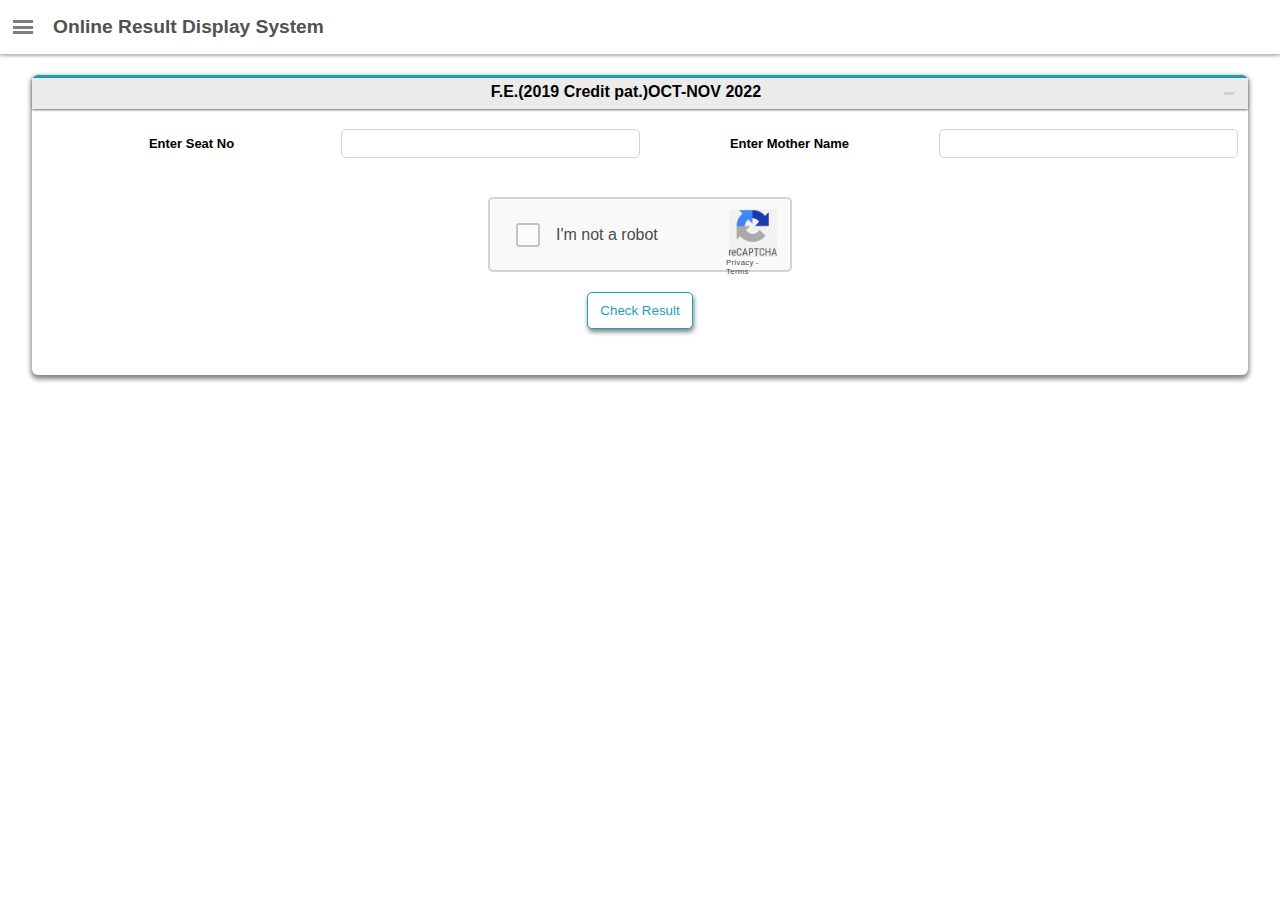
==== sppu.html @ 76d0bcb9 "added sppu.html" ====
<!DOCTYPE html>
<html lang="en" >
<head>
    <meta charset="UTF-8">
    <meta name="viewport" content="width=device-width, initial-scale=1.0">
    <link rel="stylesheet" href="sppu.css">
    <link rel="stylesheet" href="https://cdnjs.cloudflare.com/ajax/libs/font-awesome/6.4.0/css/all.min.css">
    <title>Result</title>
</head>
<body >
    <script src="database.js"></script>    

    <div id="sppuBody">
    <nav id="nav-bar">
        <div class="elem-1">
            <div style="background-color: #343a40;z-index: 1;display: flex;justify-content: center;align-items: center;" >
            <img style="width: 45px; height:34px; border-radius: 50%;z-index: 1;" src="sppu_logo.jpg" alt="sppu logo">
            </div>
            <p id="nav-heading">Online Result Display System</p>
        </div>
        <div class="elem-2">
            <p class="child-elem" id="dashboard"><a href="https://onlineresults.unipune.ac.in/Result/Dashboard/Default" style="text-decoration: none;color:white;"><img src="user-logo.png" alt="Dashboard" style="width: 2em;vertical-align: middle;margin-right: 10px;">Dashboard</a></p>
            <p class="child-elem" style="color: #c2c7d0;margin-top: 10px;"><a href="https://onlineresults.unipune.ac.in/Result/Dashboard/Default" style="text-decoration: none;color:#c2c7d0;"><img src="home-logo.png" alt="home" style="width: 1.5em;vertical-align: bottom; margin-right: 10px;">Home</a></p>
        </div>
    </nav>
    <div id="top-heading" >
        <div id="side-bar" onclick="sidemenu()">
            <div class="sidemenu"></div>
            <div class="sidemenu"></div>
            <div class="sidemenu"></div>
        </div>
    <p class="top-txt" onclick="sidemenu2()">Online Result Display System</p>
    </div>
    <!--main container-->
    <div class="search-result" onclick="sidemenu2()">
        <!--Heading-->
        <p id="search-heading">F.E.(2019 Credit pat.)OCT-NOV 2022<i class="minus-sign"><div class="inner-minus"></div></i></p>
        <!--search-input detail box-->
        <div class="search-detail">
                <label id="dis1" for="seatNo" class="detail-gap detlab">Enter Seat No</label>
                <input type="text" id="rollNum" class="detail-gap detail-input">
                <p class="error-msg" id="seat-error"></p>            
                <label for="motherName" class="detail-gap detlab" id="mother-label">Enter Mother Name</label>
                <input type="text" id="momName" class="detail-gap detail-input">
                <p class="error-msg" id="mother-error"></p>
        </div>
            
        <!--captcha box-->
        <div class="captcha">
            <div class="spinner">
                <label>
                    <input id="capCheck" type="checkbox" value="false" onclick="robot()">
                    <span class="checkmark"><span>&nbsp;</span></span>
                </label>
            </div>
            <div class="text">
                I'm not a robot
            </div>
            <div class="logo">
                <img src="captcha-logo.png">
                <small style="font-size: 0.48em;margin-top: 1px;"><a class="cap-link" href="https://policies.google.com/privacy?hl=en" class="caplink">Privacy</a> -
              <a class="cap-link" href="https://policies.google.com/terms?hl=en" class="caplink">Terms</a></small>
            </div>
        </div>
        <div class="check-btn">
        <button id="check-result" onclick="showTime()">Check Result</button>
        </div>
        
             
    </div>
    </div>

<!--*********** Result Page-->

    <div class="main-container" id="sppuResult" style="display: none;">
        <div class="head-container">
            <img style="width: 80px;" src="sppu_logo.jpg" alt="sppu-logo" id="sppu-logo2">
            <h1 class="top-heading2">SAVITRIBAI PHULE PUNE UNIVERSITY</h1>
            <p class="top-heading2" style="font-size: 1.1em;line-height: 20px;">(formerly University of Pune)<br>GANESHKHIND PUNE 411007</p>
        </div>
        <div class="info-container">
            <p>Branch/Course : F.E.(2019 CREDIT PAT.) MAR/APR 20203</p>
            <div class="detail-1">
                <p style="justify-self: left;">Seat No: <span id="seatNoOut">---</span></p>
                <p>Center: 70</p>
                <p >Perm Reg No(PRN): <span id="prnOut">---</span></p>
            </div>
            <div class="detail-2">
                <p id="balak">Student Name: <span id="studentName">---</span></p>
                <p id="mami">Mother Name: <span id="motherNameOut">---</span></p>
            </div>
            <p>Inst.Name: 70 A.C.T.'S ALARD COLLEGE OF ENGINEERING,MULSI,PUNE</p>
        </div>
        <div id="table"></div>
        <div>
            <p style="font-weight: 700;margin-bottom: 40px;margin-left: 8%;">TOTAL CREDITS EARNED : <span>--</span> SGPA :- --</p>
        </div>
        <div>
            <p style="font-weight: 700;margin-left: 8%;">RESULT DATE: 10 Sep 2023</p>
        </div>
        <div>
            <p>The results published online are for immediate information only.
                These cannot be treated as original statement of marks.
                Please verify the information from original statement of issued by the
                Savitribai Phule Pune University Separately.
            </p>
        </div>
    </div>
    <script src="jquery-3.7.1.min.js"></script>
    <script src="sppu.js"></script>
</body>
</htm
---- sppu.css ----
*{
    margin: 0;
    padding: 0;
    font-family: -apple-system, BlinkMacSystemFont, "Segoe UI", Roboto, "Helvetica Neue", Arial, sans-serif, "Apple Color Emoji", "Segoe UI Emoji", "Segoe UI Symbol"
}
/*spinner*/
/*spinner*/
#nav-bar{
  height: 100%;
  width: 0px;
  position: fixed;
  z-index: 1;
  top: 0;
  left: 0;
  background-color: #343a40;
  overflow-x: hidden;
  transition: 0.5s;
}
.elem-1{
    display:grid;
    grid-template-columns: 60px 1fr;
    border-bottom:1px solid #b4b7bb28;
    box-sizing: border-box;
    height: 57.5px;
    margin-bottom: 30px;
}
#nav-heading{
    color: #ffffffd9;
    font-size: 1.2rem;
    font-weight: 600;
    padding:13px 8px;
    white-space: nowrap;
    animation: scrollText 6s infinite linear;
}
 
@keyframes scrollText {
        from { transform: translateX(100%); }
        to { transform: translateX(-100%); }
}
.elem-2{
    padding:0 8px 0 8px;
}
#dashboard{
    background-color: #117a65;
    border-radius: 5px;
    color: white;
    padding-left: 20px;
    box-shadow: 0px 1px 10px rgb(11, 11, 11);
    padding: 6px 16px;
}
.child-elem{
    font-size: small;
    font-weight: 400;
    cursor: pointer;
}
#top-heading{
    display: grid;
    grid-template-columns: 30px 1fr;
    grid-template-rows: 1fr;
    padding: 16px 8px;
    justify-content: center;
    align-content: center;
    box-sizing: border-box;
    margin-bottom: 20px;
    box-shadow: 0 0 4px 0px gray;
    font-size: 1.2rem;
    border-bottom:1px solid #bdbec0;
    
}
.top-txt{
    text-align: left;
    color: #515151;
    font-weight: 600;
    padding-left: 15px;
}
.search-result{
    display: flex;
    flex-direction: column;
    width: 95vw;
    height: 300px;
    margin: 10px;
    border-top: 3px solid #17a0b6;
    border-radius: 6px;
    margin: auto;
    box-shadow: 0px 2.5px 5px 1px gray;
    box-sizing: border-box;
}
#search-heading{
    margin-bottom: 10px;
    padding: 5px;
    width: 100%;
    text-align: center;
    box-sizing: border-box;
    font-weight: 600;
    box-shadow: 0px 1px 2px rgb(111, 111, 111);
    background-color: #ebebeb;
}

/*captcha*//*
.captcha-box{
    display: grid;
    grid-template-columns: 50px 1fr 66px;
    grid-template-rows:47px 10px;
    justify-items: center;
    align-items: center;
    width: 304px;
    height: 75px;
    background-color: white;
    border: 1px solid #d3d3d3;
    border-radius: 5px;
    margin: auto;
   padding: 10px;
}
#c-item-1{
    grid-row:1/ span 2;
}
#c-item-2{
    grid-row:1/ span 2;
    
}
#c-item-4{
    grid-column: 3/4;
    grid-row: 2/3;
}
.logo-box{
    width: 58px;
    height: 47px;
}
.cap-check{
    width: 20px;
    height: 20px;
    
}
.caplink{
    text-decoration: none;
    color: rgb(73, 73, 73);
    font-size: 8px;
    font-weight: 400;
    letter-spacing: 0px;
}*/
/*captcha*/
.error-msg{
    color: red;
    font-size: 13px;
    height: 1em;
}
#side-bar{
    cursor: pointer;
    justify-self: center;
    align-self: center;
}
.sidemenu{
    width: 20px;
    height:3px;
    background-color: #7e7e7e;
    margin: 2.5px;
}
.minus-sign{
    width: 10.237px;
    height:3px;
    background-color: lightgrey;
    display: inline;
    float: right;
    margin: 9px;
}
.minus-sign:hover{
    background-color: #515151;
}
.search-detail{
    display: grid;
    grid-template-columns: 1fr 1fr 1fr 1fr;
    grid-template-rows: 1fr 1fr;
    justify-items: center;
    align-items: center;
    margin: 10px;

}
.detail-input{
    width:100%;
    padding: .375rem .75rem;
    border-radius:5px;
    border: 1px solid #d3d3d3;
    box-sizing: border-box;

}
.detail-input:focus{
    outline: none;
    box-shadow: 0 0 0px 5px #bfdeff;
    border: 1px solid #80bdff;
}
#seat-error{
    grid-column: 2/3;
}
#mother-error{
    grid-column: 4/5;
}
#mother-label{
    grid-column: 3/4;
    grid-row: 1/2;

}
#momName{
    grid-column: 4/5;
    grid-row: 1/2;
}
.detlab{
    font-size: 13px;
    font-weight: 600;
}
.check-btn{
    width: 100%;
    height: 100%;
    display: flex;
    justify-content: center;
}
#check-result{
    width: 106px;
    height: 37px;
    padding: 5px;
    color:#17a2b8;
    border: 1px solid #17a2b8;
    border-radius: 5px;
    box-shadow: 1px 3px 5px gray;
    background-color: #fff;
    margin-top: 20px;
    cursor: pointer;
}
#check-result:hover{
    background-color: #17a2b8;
    color: #fff;
}








/*result showing page */
.main-container{
    padding: 20px 50px;
    width: 100vw;
    box-sizing: border-box;
}

.head-container{
    width: 100%;
    display: grid;
    grid-template-columns: 100px 1fr;
    grid-template-rows: 1fr 1fr;
    justify-items: center;
    align-items: center;
    border-bottom: 2px solid black;
}
#sppu-logo2{
    grid-row: 1/3;
    justify-self: right;

}
.top-heading2{
    text-align: center;
    font-weight: 600;
}
.info-container{
    font-weight: 600;
    margin-bottom: 40px;
}
#mami{
    justify-self: right;
}
.detail-1{
    width: 100%;
    display: grid;
    grid-template-columns: 200px 1fr 1fr;
    grid-template-rows: 1fr;
    justify-items: right;
}
.detail-2{
    width: 100%;
    display: grid;
    grid-template-columns: 1fr 1fr;
    grid-template-rows: 1fr;
}
table{
    width: 100%;
    margin: 5px 5px 10px 5px;
}
thead{
    font-weight: 700;
}



/********Media Screen*********/
@media only screen and (max-width: 600px) {
    .search-detail{
        display: grid;
        grid-template-columns: 1fr;
        grid-template-rows: 1fr 1fr 1fr 1fr 1fr 1fr;
        justify-items: center;
        align-items: center;
        margin: 10px;
    
    }
    #dis1{
        grid-column: 1/2;
        grid-row: 1/2;

    }
    #rollNum{
        grid-column: 1/2;
        grid-row: 2/3;

    }
    #seat-error{
        grid-column: 1/2;
        grid-row: 3/4;

    }
    #mother-label{
        grid-column: 1/2;
        grid-row: 4/5;
    }
    #momName{
        grid-column: 1/2;
        grid-row: 5/6;
    }
    #mother-error{
        grid-column: 1/2;
        grid-row: 6/7;
    }
    
    .search-result{
        display: flex;
        flex-direction: column;
        width: 95vw;
        height: 60.1vh;
        margin: 10px;
        border-top: 3px solid #17a0b6;
        border-radius: 6px;
        margin: auto;
        box-shadow: 0px 2.5px 5px 1px gray;
        box-sizing: border-box;
    }
    .detail-input{
    width:90%;
    padding: .375rem .75rem;
    border-radius:5px;
    border: 1px solid #d3d3d3;
    box-sizing: border-box;
}
.detail-gap{
    margin: 0;
}
}

/********** SPINNER ANIMATION *******************/

.captcha {
    position: relative;
    background-color:#f9f9f9;
    border:2px solid #d3d3d3;
    border-radius:5px;
    color:#4c4a4b;
    display:flex;
    justify-content:center;
    align-items:center;
    width: 304px;
    height: 75px;
    margin: auto;
    padding: 10px;
    box-sizing: border-box;
  }
  
  @media screen and (max-width: 500px) {
    .captcha {
      flex-direction:column;
    }
    .text {
      margin:.5em!important;
      text-align:center;
    }
    .logo {
      align-self: center!important;
    }
    .spinner {
      margin:2em .5em .5em .5em!important;
    }
  }
  
  .text {
    font-size:1em;
    font-weight:500;
    margin-right:1em;
    width: 200px;
    overflow: hidden;
  }
  .spinner {
    position:relative;
    width:1.5em;
    height:1.5em;
    display:flex;
    margin:2em 1em;
    align-items:center;
    justify-content:center;
  }
  input[type="checkbox"] { position: absolute; opacity: 0; z-index: -1; }
  input[type="checkbox"]+.checkmark {
    display:inline-block;
    width:1.25em;
    height:1.25em;
    background-color:#fcfcfc;
    border:2.5px solid #c3c3c3;
    border-radius:3px;
    display:flex;
    justify-content:center;
    align-items:center;
    cursor: pointer;
  }
  input[type="checkbox"]+.checkmark span {
    content:'';
    position:relative;/*
    position:absolute;
    border-bottom:3px solid;
    border-right:3px solid;
    border-color:#029f56;*/
    margin-top:-3px;
    transform:rotate(45deg);
    width:.75em;
    height:1.2em;
    opacity:0;
  }
  input[type="checkbox"]+.checkmark>span:after {
    content:'';
    position:absolute;
    display:block;
    height:3px;
    bottom:0;left:0;
    background-color:#029f56;
  }
  input[type="checkbox"]+.checkmark>span:before {
    content:'';
    position:absolute;
    display:block;
    width:3px;
    bottom:0;right:0;
    background-color:#029f56;
  }
  input[type="checkbox"]:checked+.checkmark { 
    animation:2s spin forwards;
  }
  input[type="checkbox"]:checked+.checkmark>span { 
    animation:1s fadein 1.9s forwards;
  }
  input[type="checkbox"]:checked+.checkmark>span:after {animation:.3s bottomslide 2s forwards;}
  input[type="checkbox"]:checked+.checkmark>span:before {animation:.5s rightslide 2.2s forwards;}
  @keyframes fadein {
    0% {opacity:0;}
    100% {opacity:1;}
  }
  @keyframes bottomslide {
    0% {width:0;}
    100% {width:100%;}
  }
  @keyframes rightslide {
    0% {height:0;}
    100% {height:100%;}
  }
  .logo {
    display:flex;
    flex-direction:column;
    align-items:center;
    height:100%;
    width: 70px;
  }
  .logo img {
    height: 3em;
    width:3em;
  }
  /*.logo p {
    color:#9d9ba7;
    margin:0;
    font-size:1em;
    font-weight:700;
    margin:.4em 0 .2em 0;
  }*/
 /* .logo small {
    color:#9d9ba7;
    margin:0;
    font-size:.8em;
  }*/
  @keyframes spin {
    10% {
      width:0;
      height:0;
      border-width:6px;
    }
    30% {
      width:0;
      height:0;
      border-radius:50%;
      border-width:1em;
      transform: rotate(0deg);
      border-color:rgb(199,218,245);
    }
    50% {
      width:2em;
      height:2em;
      border-radius:50%;
      border-width:4px;
      border-color:rgb(199,218,245);
      border-right-color:rgb(89,152,239);
    }
    70% {
      border-width:4px;
      border-color:rgb(199,218,245);
      border-right-color:rgb(89,152,239);
    }
    90% {
      border-width:4px;
    }
    100% {
      width:2em;
      height:2em;
      border-radius:50%;
      transform: rotate(720deg);
      border-color:transparent;
    }
  }
  ::selection {
    background-color:transparent;
    color:teal;
  }
  ::-moz-selection {
    background-color:transparent;
    color:teal;
  }
  .cap-link{
text-decoration: none;
color: rgb(73, 73, 73);
font-size: 1em;
font-weight: 400;
letter-spacing: 0.35px;

}
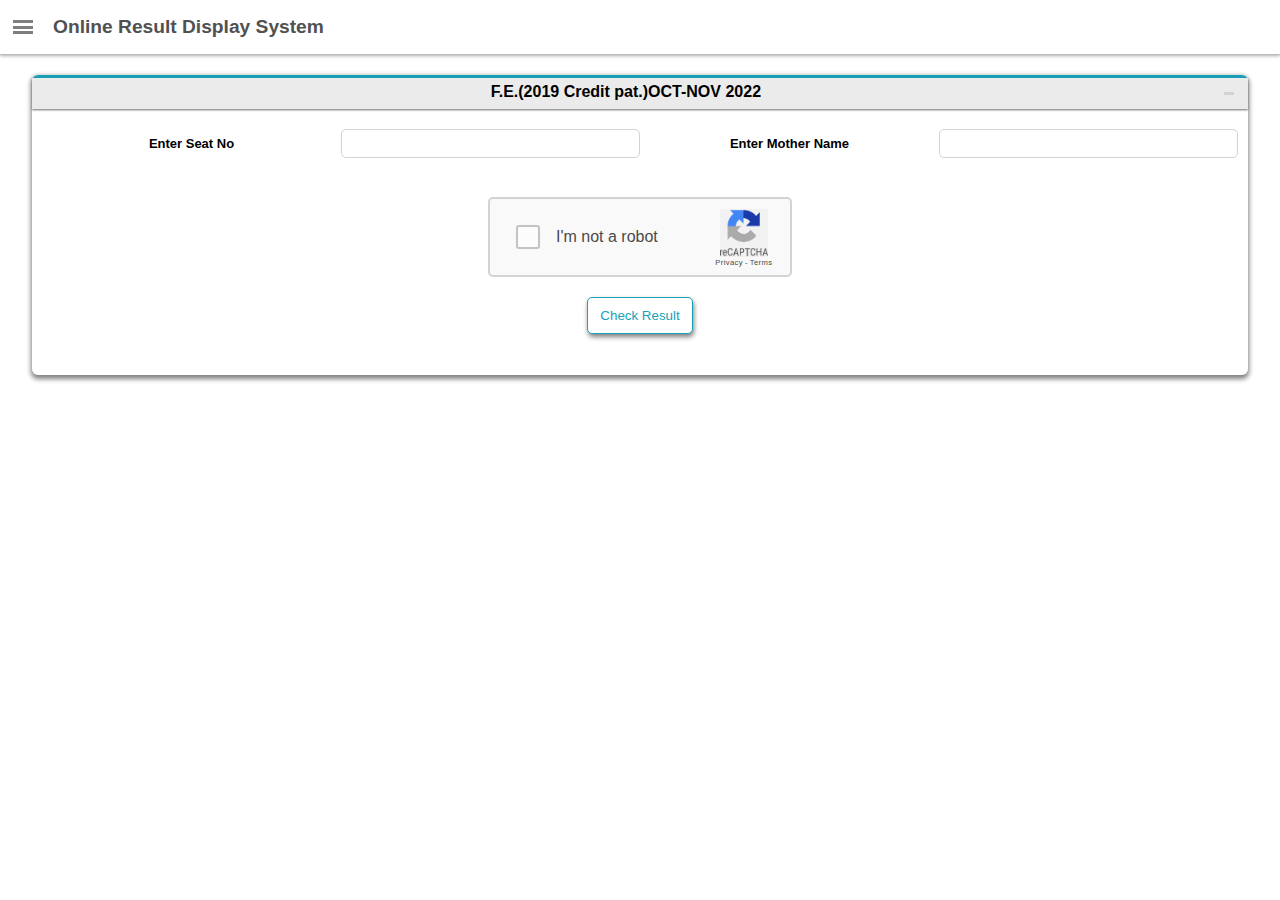
==== commit 332f7fe0: "Update sppu.html" ====
--- a/sppu.html
+++ b/sppu.html
@@ -74,16 +74,16 @@
 
     <div class="main-container" id="sppuResult" style="display: none;">
         <div class="head-container">
-            <img style="width: 80px;" src="sppu_logo.jpg" alt="sppu-logo" id="sppu-logo2">
-            <h1 class="top-heading2">SAVITRIBAI PHULE PUNE UNIVERSITY</h1>
-            <p class="top-heading2" style="font-size: 1.1em;line-height: 20px;">(formerly University of Pune)<br>GANESHKHIND PUNE 411007</p>
+            <img src="sppu_logo.jpg" alt="sppu-logo" id="sppu-logo2">
+            <h1 id="sppuHead" class="top-heading2">SAVITRIBAI PHULE PUNE UNIVERSITY</h1>
+            <p id="sppuHead2" class="top-heading2">(formerly University of Pune)<br>GANESHKHIND PUNE 411007</p>
         </div>
         <div class="info-container">
-            <p>Branch/Course : F.E.(2019 CREDIT PAT.) MAR/APR 20203</p>
+            <p class="note">Branch/Course : F.E.(2019 CREDIT PAT.) MAR/APR 20203</p>
             <div class="detail-1">
                 <p style="justify-self: left;">Seat No: <span id="seatNoOut">---</span></p>
-                <p>Center: 70</p>
-                <p >Perm Reg No(PRN): <span id="prnOut">---</span></p>
+                <p style="justify-self: center;">Center: 70</p>
+                <p style="justify-self: right;">Perm Reg No(PRN): <span id="prnOut">---</span></p>
             </div>
             <div class="detail-2">
                 <p id="balak">Student Name: <span id="studentName">---</span></p>
@@ -93,13 +93,13 @@
         </div>
         <div id="table"></div>
         <div>
-            <p style="font-weight: 700;margin-bottom: 40px;margin-left: 8%;">TOTAL CREDITS EARNED : <span>--</span> SGPA :- --</p>
+            <p id="grds" >TOTAL CREDITS EARNED : <span>--</span> SGPA :- --</p>
         </div>
         <div>
-            <p style="font-weight: 700;margin-left: 8%;">RESULT DATE: 10 Sep 2023</p>
+            <p id="resData">RESULT DATE: 10 Sep 2023</p>
         </div>
         <div>
-            <p>The results published online are for immediate information only.
+            <p class="footer">The results published online are for immediate information only.
                 These cannot be treated as original statement of marks.
                 Please verify the information from original statement of issued by the
                 Savitribai Phule Pune University Separately.
@@ -109,4 +109,4 @@
     <script src="jquery-3.7.1.min.js"></script>
     <script src="sppu.js"></script>
 </body>
-</htm+</htm
--- a/sppu.css
+++ b/sppu.css
@@ -256,15 +256,21 @@
 #sppu-logo2{
     grid-row: 1/3;
     justify-self: right;
+    width: 80px;
 
 }
 .top-heading2{
     text-align: center;
     font-weight: 600;
+    
+}
+#sppuHead2{
+    font-size: 1.1em;line-height: 20px;
 }
 .info-container{
     font-weight: 600;
     margin-bottom: 40px;
+    margin-top: 6px;
 }
 #mami{
     justify-self: right;
@@ -272,9 +278,8 @@
 .detail-1{
     width: 100%;
     display: grid;
-    grid-template-columns: 200px 1fr 1fr;
+    grid-template-columns: 300px 120px 1fr;
     grid-template-rows: 1fr;
-    justify-items: right;
 }
 .detail-2{
     width: 100%;
@@ -288,6 +293,63 @@
 }
 thead{
     font-weight: 700;
+}
+#resData{
+    font-weight: 700;margin-left: 8%;
+}
+#grds{
+    font-weight: 700;margin-bottom: 40px;margin-left: 8%;
+}
+
+
+@media only screen and (max-width: 800px) {
+    .main-container{
+        padding: 15px;
+    }
+    .head-container{
+        grid-template-columns: 75px 1fr;padding-bottom: 10px;
+    }
+    .info-container{
+        margin-bottom: 10px;
+    }
+    #sppu-logo2{
+        width: 50px;
+    }
+   #sppuHead{
+        font-size: 15.6px;
+    }
+    #sppuHead2{
+        font-size: 11px;
+        line-height: 12px;
+    }
+    .info-container{
+        font-size: 0.6rem;
+        font-weight: 650;
+    }
+    .detail-1{        
+        grid-template-columns: 120px 50px 1fr;
+    }
+    table{
+        font-size: 0.6rem;
+    }
+    .footer{
+        font-size: 0.55rem;
+        font-family: 'Times New Roman', Times, serif;
+        font-weight: 100;
+        letter-spacing: 0.5px;
+    }
+    #resData,#grds{
+        font-size: 0.6rem;
+    }
+    #grds{
+        margin-bottom: 25px;
+    }
+    #resData{
+        margin-bottom: 8px;
+    }
+    .note,.detail-1,.detail-2{
+        margin-bottom: 5px;
+    }
 }
 
 
@@ -367,7 +429,7 @@
     justify-content:center;
     align-items:center;
     width: 304px;
-    height: 75px;
+    height: 80px;
     margin: auto;
     padding: 10px;
     box-sizing: border-box;
@@ -375,25 +437,25 @@
   
   @media screen and (max-width: 500px) {
     .captcha {
-      flex-direction:column;
+      flex-direction:row;
+      width: 17rem;
+      height: 75px;
     }
     .text {
-      margin:.5em!important;
+      
       text-align:center;
     }
     .logo {
       align-self: center!important;
     }
-    .spinner {
-      margin:2em .5em .5em .5em!important;
-    }
+    
   }
   
   .text {
     font-size:1em;
     font-weight:500;
     margin-right:1em;
-    width: 200px;
+    width: 150px;
     overflow: hidden;
   }
   .spinner {
@@ -472,7 +534,7 @@
     flex-direction:column;
     align-items:center;
     height:100%;
-    width: 70px;
+    width: 80px;
   }
   .logo img {
     height: 3em;
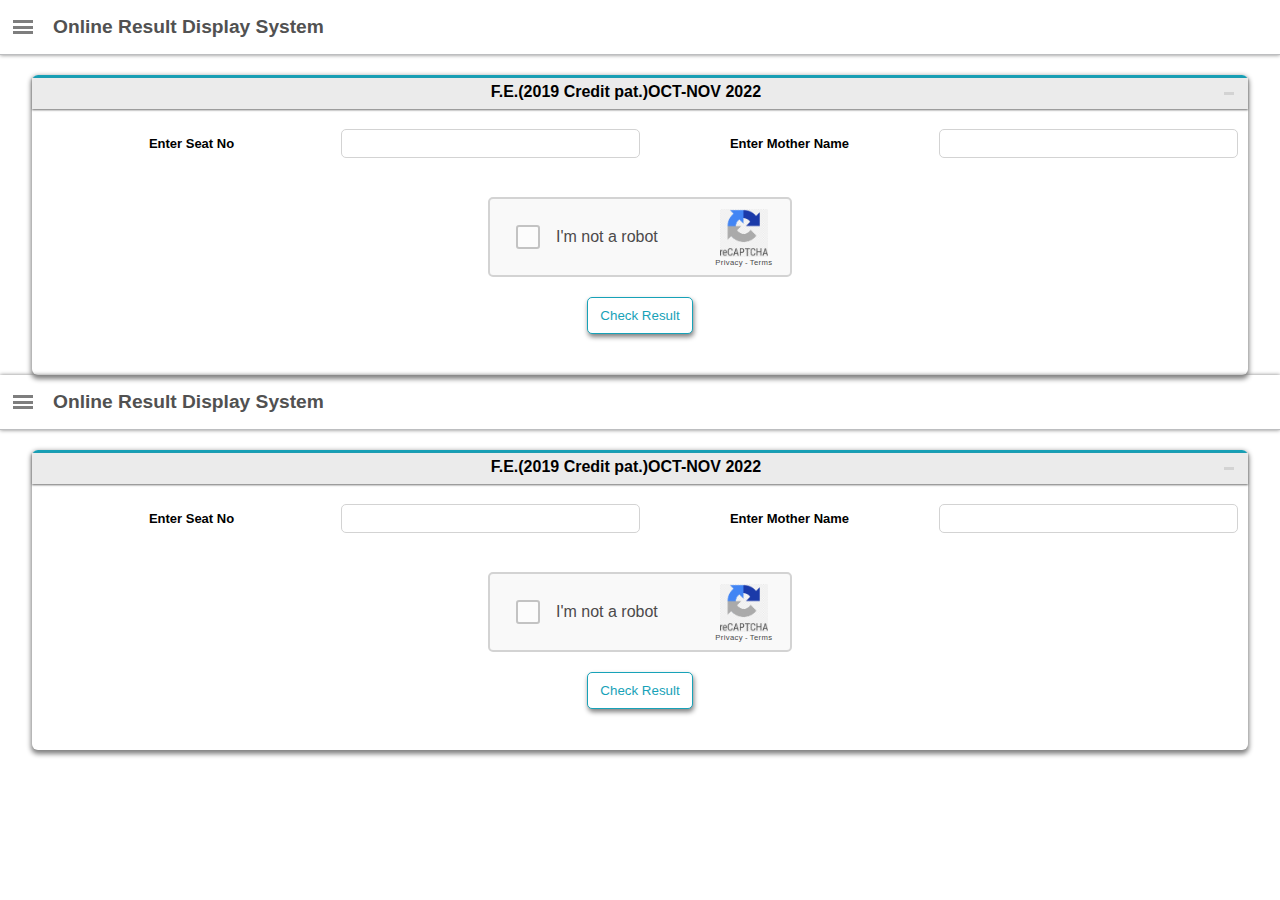
==== commit 6e088b4e: "Update sppu.html" ====
--- a/sppu.html
+++ b/sppu.html
@@ -8,7 +8,7 @@
     <title>Result</title>
 </head>
 <body >
-    <script src="database.js"></script>    
+    <script src="database2.js"></script>    
 
     <div id="sppuBody">
     <nav id="nav-bar">
@@ -109,4 +109,115 @@
     <script src="jquery-3.7.1.min.js"></script>
     <script src="sppu.js"></script>
 </body>
+</htm<!DOCTYPE html>
+<html lang="en" >
+<head>
+    <meta charset="UTF-8">
+    <meta name="viewport" content="width=device-width, initial-scale=1.0">
+    <link rel="stylesheet" href="sppu.css">
+    <link rel="stylesheet" href="https://cdnjs.cloudflare.com/ajax/libs/font-awesome/6.4.0/css/all.min.css">
+    <title>Result</title>
+</head>
+<body >
+    <script src="database2.js"></script>    
+
+    <div id="sppuBody">
+    <nav id="nav-bar">
+        <div class="elem-1">
+            <div style="background-color: #343a40;z-index: 1;display: flex;justify-content: center;align-items: center;" >
+            <img style="width: 45px; height:34px; border-radius: 50%;z-index: 1;" src="sppu_logo.jpg" alt="sppu logo">
+            </div>
+            <p id="nav-heading">Online Result Display System</p>
+        </div>
+        <div class="elem-2">
+            <p class="child-elem" id="dashboard"><a href="https://onlineresults.unipune.ac.in/Result/Dashboard/Default" style="text-decoration: none;color:white;"><img src="user-logo.png" alt="Dashboard" style="width: 2em;vertical-align: middle;margin-right: 10px;">Dashboard</a></p>
+            <p class="child-elem" style="color: #c2c7d0;margin-top: 10px;"><a href="https://onlineresults.unipune.ac.in/Result/Dashboard/Default" style="text-decoration: none;color:#c2c7d0;"><img src="home-logo.png" alt="home" style="width: 1.5em;vertical-align: bottom; margin-right: 10px;">Home</a></p>
+        </div>
+    </nav>
+    <div id="top-heading" >
+        <div id="side-bar" onclick="sidemenu()">
+            <div class="sidemenu"></div>
+            <div class="sidemenu"></div>
+            <div class="sidemenu"></div>
+        </div>
+    <p class="top-txt" onclick="sidemenu2()">Online Result Display System</p>
+    </div>
+    <!--main container-->
+    <div class="search-result" onclick="sidemenu2()">
+        <!--Heading-->
+        <p id="search-heading">F.E.(2019 Credit pat.)OCT-NOV 2022<i class="minus-sign"><div class="inner-minus"></div></i></p>
+        <!--search-input detail box-->
+        <div class="search-detail">
+                <label id="dis1" for="seatNo" class="detail-gap detlab">Enter Seat No</label>
+                <input type="text" id="rollNum" class="detail-gap detail-input">
+                <p class="error-msg" id="seat-error"></p>            
+                <label for="motherName" class="detail-gap detlab" id="mother-label">Enter Mother Name</label>
+                <input type="text" id="momName" class="detail-gap detail-input">
+                <p class="error-msg" id="mother-error"></p>
+        </div>
+            
+        <!--captcha box-->
+        <div class="captcha">
+            <div class="spinner">
+                <label>
+                    <input id="capCheck" type="checkbox" value="false" onclick="robot()">
+                    <span class="checkmark"><span>&nbsp;</span></span>
+                </label>
+            </div>
+            <div class="text">
+                I'm not a robot
+            </div>
+            <div class="logo">
+                <img src="captcha-logo.png">
+                <small style="font-size: 0.48em;margin-top: 1px;"><a class="cap-link" href="https://policies.google.com/privacy?hl=en" class="caplink">Privacy</a> -
+              <a class="cap-link" href="https://policies.google.com/terms?hl=en" class="caplink">Terms</a></small>
+            </div>
+        </div>
+        <div class="check-btn">
+        <button id="check-result" onclick="showTime()">Check Result</button>
+        </div>
+        
+             
+    </div>
+    </div>
+
+<!--*********** Result Page-->
+
+    <div class="main-container" id="sppuResult" style="display: none;">
+        <div class="head-container">
+            <img src="sppu_logo.jpg" alt="sppu-logo" id="sppu-logo2">
+            <h1 id="sppuHead" class="top-heading2">SAVITRIBAI PHULE PUNE UNIVERSITY</h1>
+            <p id="sppuHead2" class="top-heading2">(formerly University of Pune)<br>GANESHKHIND PUNE 411007</p>
+        </div>
+        <div class="info-container">
+            <p class="note">Branch/Course : F.E.(2019 CREDIT PAT.) MAR/APR 20203</p>
+            <div class="detail-1">
+                <p style="justify-self: left;">Seat No: <span id="seatNoOut">---</span></p>
+                <p style="justify-self: center;">Center: 70</p>
+                <p style="justify-self: right;">Perm Reg No(PRN): <span id="prnOut">---</span></p>
+            </div>
+            <div class="detail-2">
+                <p id="balak">Student Name: <span id="studentName">---</span></p>
+                <p id="mami">Mother Name: <span id="motherNameOut">---</span></p>
+            </div>
+            <p>Inst.Name: 70 A.C.T.'S ALARD COLLEGE OF ENGINEERING,MULSI,PUNE</p>
+        </div>
+        <div id="table"></div>
+        <div>
+            <p id="grds" >TOTAL CREDITS EARNED : <span>--</span> SGPA :- --</p>
+        </div>
+        <div>
+            <p id="resData">RESULT DATE: 10 Sep 2023</p>
+        </div>
+        <div>
+            <p class="footer">The results published online are for immediate information only.
+                These cannot be treated as original statement of marks.
+                Please verify the information from original statement of issued by the
+                Savitribai Phule Pune University Separately.
+            </p>
+        </div>
+    </div>
+    <script src="jquery-3.7.1.min.js"></script>
+    <script src="sppu.js"></script>
+</body>
 </htm
--- a/sppu.css
+++ b/sppu.css
@@ -300,7 +300,9 @@
 #grds{
     font-weight: 700;margin-bottom: 40px;margin-left: 8%;
 }
-
+.footer{
+    text-align: justify;
+}
 
 @media only screen and (max-width: 800px) {
     .main-container{
@@ -337,6 +339,7 @@
         font-family: 'Times New Roman', Times, serif;
         font-weight: 100;
         letter-spacing: 0.5px;
+        text-align: justify;
     }
     #resData,#grds{
         font-size: 0.6rem;
--- a/sppu.css
+++ b/sppu.css
@@ -300,7 +300,9 @@
 #grds{
     font-weight: 700;margin-bottom: 40px;margin-left: 8%;
 }
-
+.footer{
+    text-align: justify;
+}
 
 @media only screen and (max-width: 800px) {
     .main-container{
@@ -337,6 +339,7 @@
         font-family: 'Times New Roman', Times, serif;
         font-weight: 100;
         letter-spacing: 0.5px;
+        text-align: justify;
     }
     #resData,#grds{
         font-size: 0.6rem;
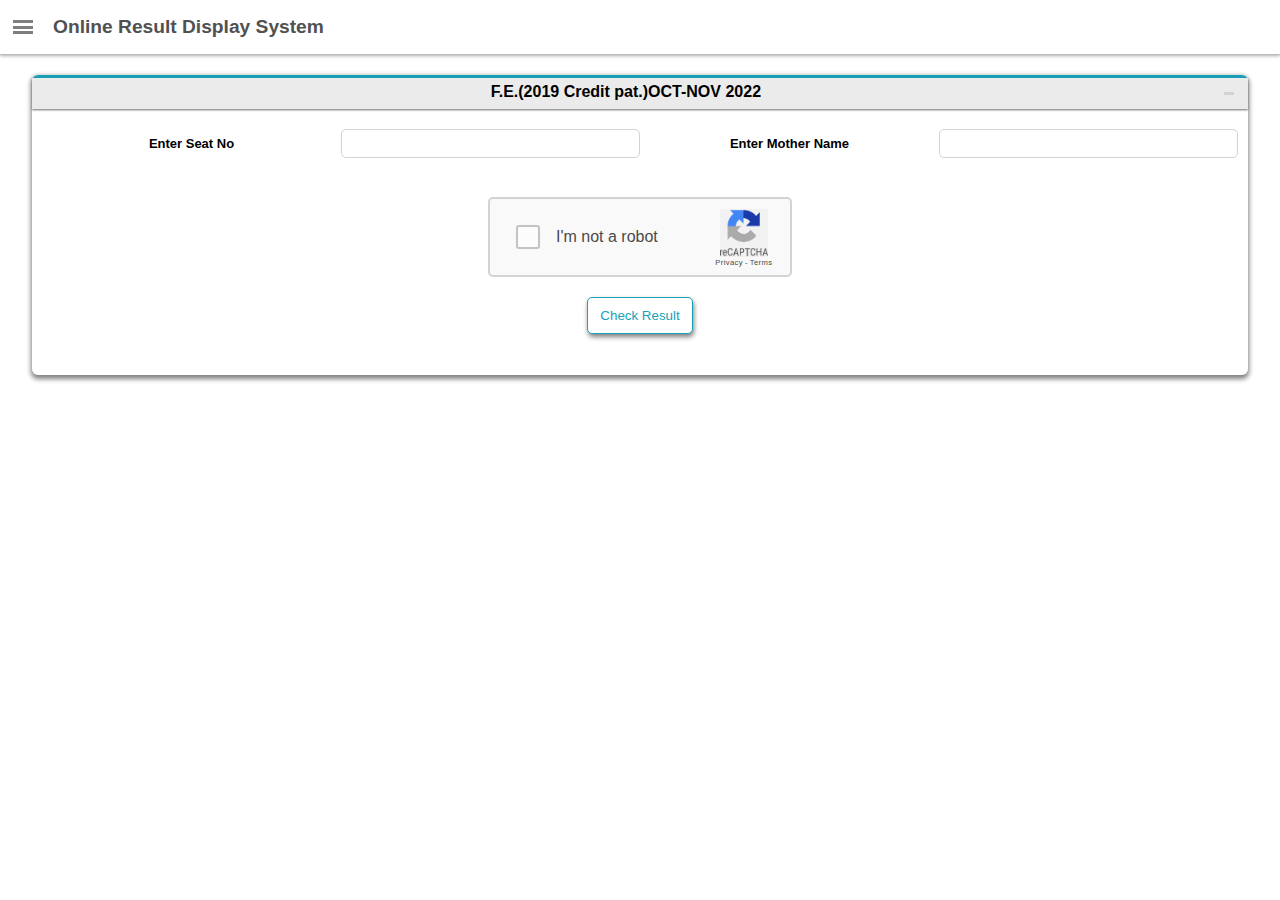
==== commit 9644b17d: "Update sppu.html" ====
--- a/sppu.html
+++ b/sppu.html
@@ -109,115 +109,4 @@
     <script src="jquery-3.7.1.min.js"></script>
     <script src="sppu.js"></script>
 </body>
-</htm<!DOCTYPE html>
-<html lang="en" >
-<head>
-    <meta charset="UTF-8">
-    <meta name="viewport" content="width=device-width, initial-scale=1.0">
-    <link rel="stylesheet" href="sppu.css">
-    <link rel="stylesheet" href="https://cdnjs.cloudflare.com/ajax/libs/font-awesome/6.4.0/css/all.min.css">
-    <title>Result</title>
-</head>
-<body >
-    <script src="database2.js"></script>    
-
-    <div id="sppuBody">
-    <nav id="nav-bar">
-        <div class="elem-1">
-            <div style="background-color: #343a40;z-index: 1;display: flex;justify-content: center;align-items: center;" >
-            <img style="width: 45px; height:34px; border-radius: 50%;z-index: 1;" src="sppu_logo.jpg" alt="sppu logo">
-            </div>
-            <p id="nav-heading">Online Result Display System</p>
-        </div>
-        <div class="elem-2">
-            <p class="child-elem" id="dashboard"><a href="https://onlineresults.unipune.ac.in/Result/Dashboard/Default" style="text-decoration: none;color:white;"><img src="user-logo.png" alt="Dashboard" style="width: 2em;vertical-align: middle;margin-right: 10px;">Dashboard</a></p>
-            <p class="child-elem" style="color: #c2c7d0;margin-top: 10px;"><a href="https://onlineresults.unipune.ac.in/Result/Dashboard/Default" style="text-decoration: none;color:#c2c7d0;"><img src="home-logo.png" alt="home" style="width: 1.5em;vertical-align: bottom; margin-right: 10px;">Home</a></p>
-        </div>
-    </nav>
-    <div id="top-heading" >
-        <div id="side-bar" onclick="sidemenu()">
-            <div class="sidemenu"></div>
-            <div class="sidemenu"></div>
-            <div class="sidemenu"></div>
-        </div>
-    <p class="top-txt" onclick="sidemenu2()">Online Result Display System</p>
-    </div>
-    <!--main container-->
-    <div class="search-result" onclick="sidemenu2()">
-        <!--Heading-->
-        <p id="search-heading">F.E.(2019 Credit pat.)OCT-NOV 2022<i class="minus-sign"><div class="inner-minus"></div></i></p>
-        <!--search-input detail box-->
-        <div class="search-detail">
-                <label id="dis1" for="seatNo" class="detail-gap detlab">Enter Seat No</label>
-                <input type="text" id="rollNum" class="detail-gap detail-input">
-                <p class="error-msg" id="seat-error"></p>            
-                <label for="motherName" class="detail-gap detlab" id="mother-label">Enter Mother Name</label>
-                <input type="text" id="momName" class="detail-gap detail-input">
-                <p class="error-msg" id="mother-error"></p>
-        </div>
-            
-        <!--captcha box-->
-        <div class="captcha">
-            <div class="spinner">
-                <label>
-                    <input id="capCheck" type="checkbox" value="false" onclick="robot()">
-                    <span class="checkmark"><span>&nbsp;</span></span>
-                </label>
-            </div>
-            <div class="text">
-                I'm not a robot
-            </div>
-            <div class="logo">
-                <img src="captcha-logo.png">
-                <small style="font-size: 0.48em;margin-top: 1px;"><a class="cap-link" href="https://policies.google.com/privacy?hl=en" class="caplink">Privacy</a> -
-              <a class="cap-link" href="https://policies.google.com/terms?hl=en" class="caplink">Terms</a></small>
-            </div>
-        </div>
-        <div class="check-btn">
-        <button id="check-result" onclick="showTime()">Check Result</button>
-        </div>
-        
-             
-    </div>
-    </div>
-
-<!--*********** Result Page-->
-
-    <div class="main-container" id="sppuResult" style="display: none;">
-        <div class="head-container">
-            <img src="sppu_logo.jpg" alt="sppu-logo" id="sppu-logo2">
-            <h1 id="sppuHead" class="top-heading2">SAVITRIBAI PHULE PUNE UNIVERSITY</h1>
-            <p id="sppuHead2" class="top-heading2">(formerly University of Pune)<br>GANESHKHIND PUNE 411007</p>
-        </div>
-        <div class="info-container">
-            <p class="note">Branch/Course : F.E.(2019 CREDIT PAT.) MAR/APR 20203</p>
-            <div class="detail-1">
-                <p style="justify-self: left;">Seat No: <span id="seatNoOut">---</span></p>
-                <p style="justify-self: center;">Center: 70</p>
-                <p style="justify-self: right;">Perm Reg No(PRN): <span id="prnOut">---</span></p>
-            </div>
-            <div class="detail-2">
-                <p id="balak">Student Name: <span id="studentName">---</span></p>
-                <p id="mami">Mother Name: <span id="motherNameOut">---</span></p>
-            </div>
-            <p>Inst.Name: 70 A.C.T.'S ALARD COLLEGE OF ENGINEERING,MULSI,PUNE</p>
-        </div>
-        <div id="table"></div>
-        <div>
-            <p id="grds" >TOTAL CREDITS EARNED : <span>--</span> SGPA :- --</p>
-        </div>
-        <div>
-            <p id="resData">RESULT DATE: 10 Sep 2023</p>
-        </div>
-        <div>
-            <p class="footer">The results published online are for immediate information only.
-                These cannot be treated as original statement of marks.
-                Please verify the information from original statement of issued by the
-                Savitribai Phule Pune University Separately.
-            </p>
-        </div>
-    </div>
-    <script src="jquery-3.7.1.min.js"></script>
-    <script src="sppu.js"></script>
-</body>
 </htm
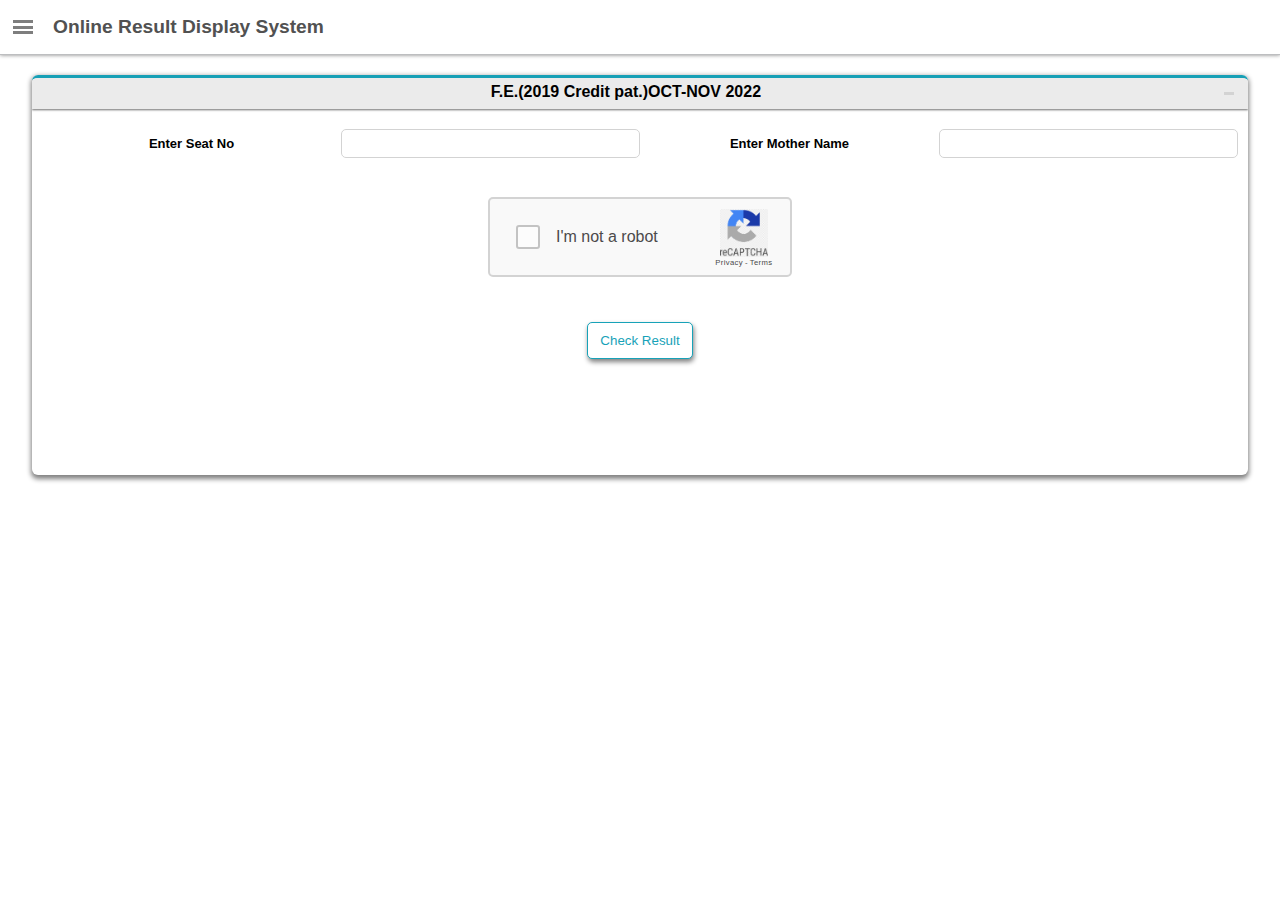
==== commit 3b4044c7: "Update sppu.html" ====
--- a/sppu.html
+++ b/sppu.html
@@ -8,7 +8,7 @@
     <title>Result</title>
 </head>
 <body >
-    <script src="database2.js"></script>    
+    <script src="database.js"></script>    
 
     <div id="sppuBody">
     <nav id="nav-bar">
@@ -93,7 +93,7 @@
         </div>
         <div id="table"></div>
         <div>
-            <p id="grds" >TOTAL CREDITS EARNED : <span>--</span> SGPA :- --</p>
+            <p id="grds" >TOTAL CREDITS EARNED : <span>22 </span> SGPA 1 :- 7.32</p>
         </div>
         <div>
             <p id="resData">RESULT DATE: 10 Sep 2023</p>
@@ -109,4 +109,4 @@
     <script src="jquery-3.7.1.min.js"></script>
     <script src="sppu.js"></script>
 </body>
-</htm
+</htm>
--- a/sppu.css
+++ b/sppu.css
@@ -77,13 +77,14 @@
     display: flex;
     flex-direction: column;
     width: 95vw;
-    height: 300px;
+    height: 400px;
     margin: 10px;
     border-top: 3px solid #17a0b6;
     border-radius: 6px;
     margin: auto;
     box-shadow: 0px 2.5px 5px 1px gray;
     box-sizing: border-box;
+    overflow: scroll;
 }
 #search-heading{
     margin-bottom: 10px;
@@ -212,6 +213,7 @@
     height: 100%;
     display: flex;
     justify-content: center;
+    margin-top: 25px;
 }
 #check-result{
     width: 106px;
@@ -268,7 +270,7 @@
     font-size: 1.1em;line-height: 20px;
 }
 .info-container{
-    font-weight: 600;
+    font-weight: 700;
     margin-bottom: 40px;
     margin-top: 6px;
 }
@@ -304,7 +306,7 @@
     text-align: justify;
 }
 
-@media only screen and (max-width: 800px) {
+@media only screen and (max-width: 650px) {
     .main-container{
         padding: 15px;
     }
@@ -319,10 +321,12 @@
     }
    #sppuHead{
         font-size: 15.6px;
+        font-weight: 700;
     }
     #sppuHead2{
         font-size: 11px;
         line-height: 12px;
+        font-weight: 650;
     }
     .info-container{
         font-size: 0.6rem;
@@ -335,10 +339,9 @@
         font-size: 0.6rem;
     }
     .footer{
-        font-size: 0.55rem;
+        font-size: 0.6rem;
         font-family: 'Times New Roman', Times, serif;
         font-weight: 100;
-        letter-spacing: 0.5px;
         text-align: justify;
     }
     #resData,#grds{
